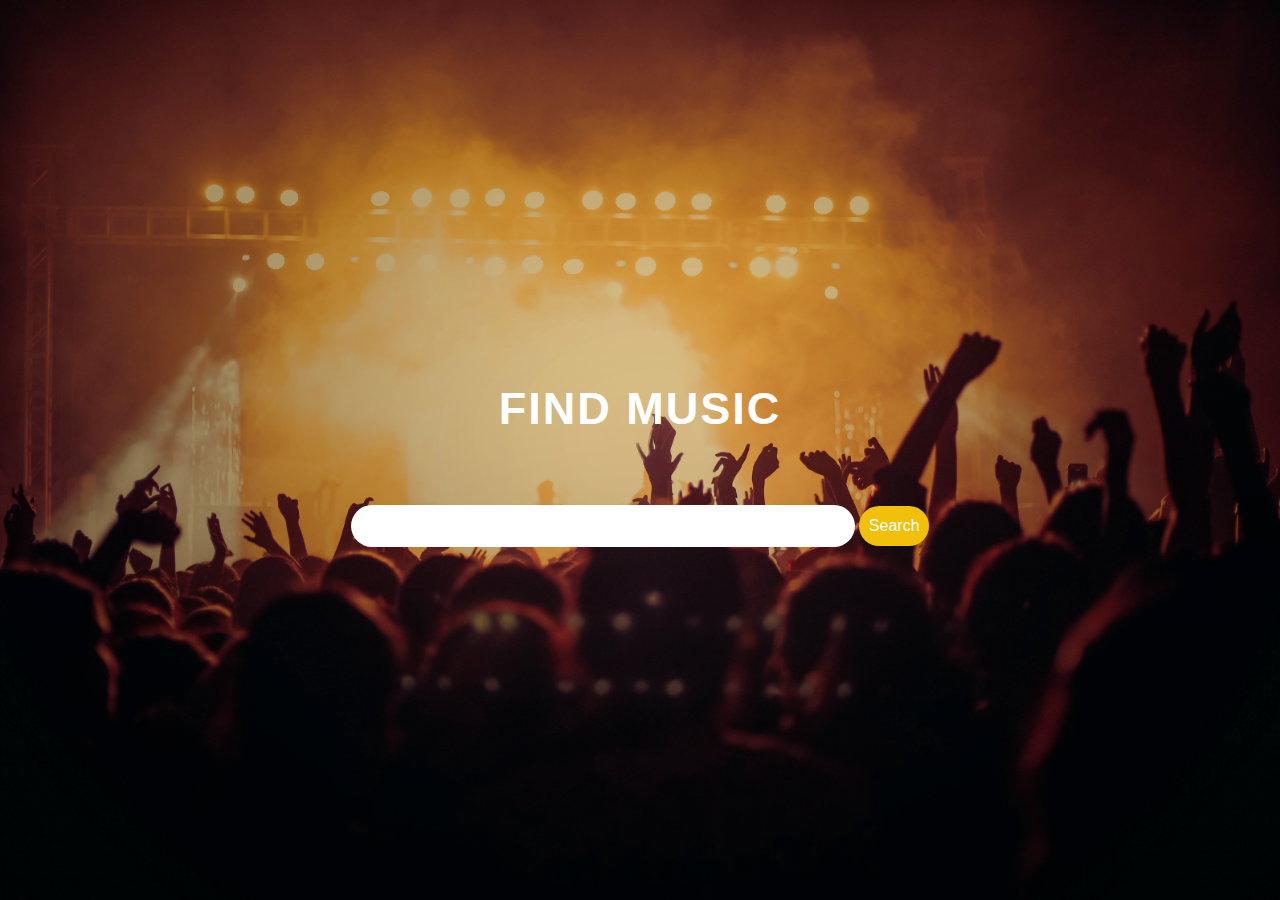
==== app/templates/index.html @ d1218899 "Add files via upload" ====
<!DOCTYPE html>
<html lang="en">
<head>
    <meta charset="UTF-8">
    <title>FINDMUSIC</title>
    <link rel="stylesheet" href="../static/index.css" />

</head>
<body>


<div class="header">
    <form action="http://127.0.0.1:5000/search" method="post">
        <h1>FIND MUSIC</h1>
        <div class="form-box">
            <input type="text" class="search-input" name="search">
            <button class="search-btn" type="submit">Search</button>
        </div>
    </form>
</div>


</body>
</html>
---- app/static/index.css ----
body
{
    margin: 0;
    padding: 0;
}

.header{
    height: 100vh;
    background-image: linear-gradient(rgba(0,0,0,0),rgba(0,0,0,0.3)),url("image.jpg");
    background-size: cover;
    background-position: center;
    display: flex;
    justify-content: center;
    align-items: center;
    font-family: sans-serif;
}

h1
{
    color: #FFFFFF;
    margin-bottom: 70px;
    font-size: 45px;
    letter-spacing: 2px;
    text-align: center;
}

.search-input{
    height: 40px;
    width: 500px;

    border: none;
    border-radius: 25px;
    outline: none;
}

.search-btn {
    height: 40px;
    width: 70px;
    background: #f2c00a;
    border: none;
    color: #fff;
    border-radius: 20px;
    font-size: inherit;
}
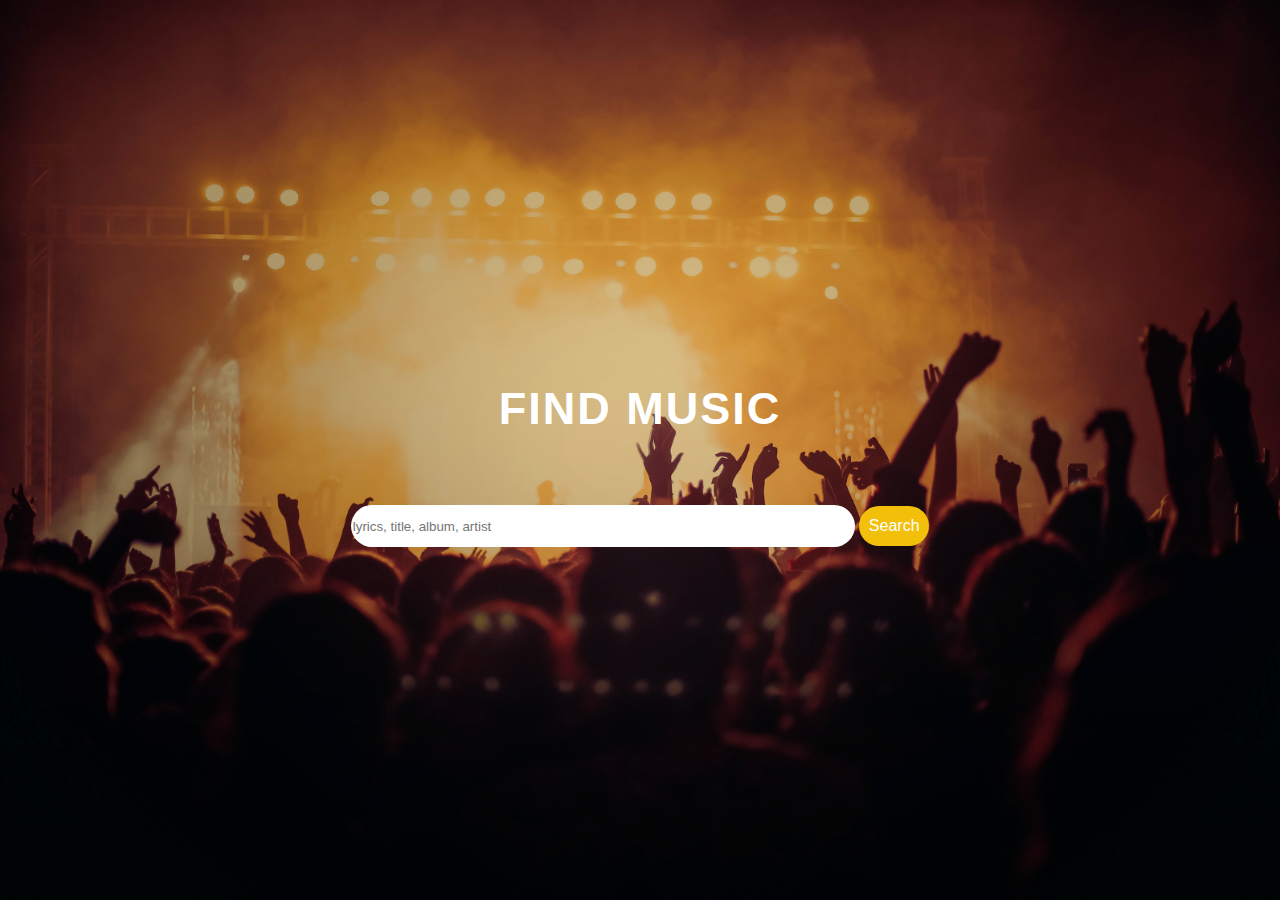
==== commit a012cbb9: "Update index.html" ====
--- a/app/templates/index.html
+++ b/app/templates/index.html
@@ -13,12 +13,18 @@
     <form action="http://127.0.0.1:5000/search" method="post">
         <h1>FIND MUSIC</h1>
         <div class="form-box">
-            <input type="text" class="search-input" name="search">
-            <button class="search-btn" type="submit">Search</button>
+            <input type="text" class="search-input" name="keyword" id="query" required placeholder="lyrics, title, album, artist">
+            <button class="search-btn" type="submit" onclick="jump()">Search</button>
+            <script type="text/javascript">
+                function jump() {
+                    let query = document.getElementById('query');
+                    location.href='music.html';
+                }
+            </script>
         </div>
     </form>
 </div>
 
 
 </body>
-</html>+</html>
